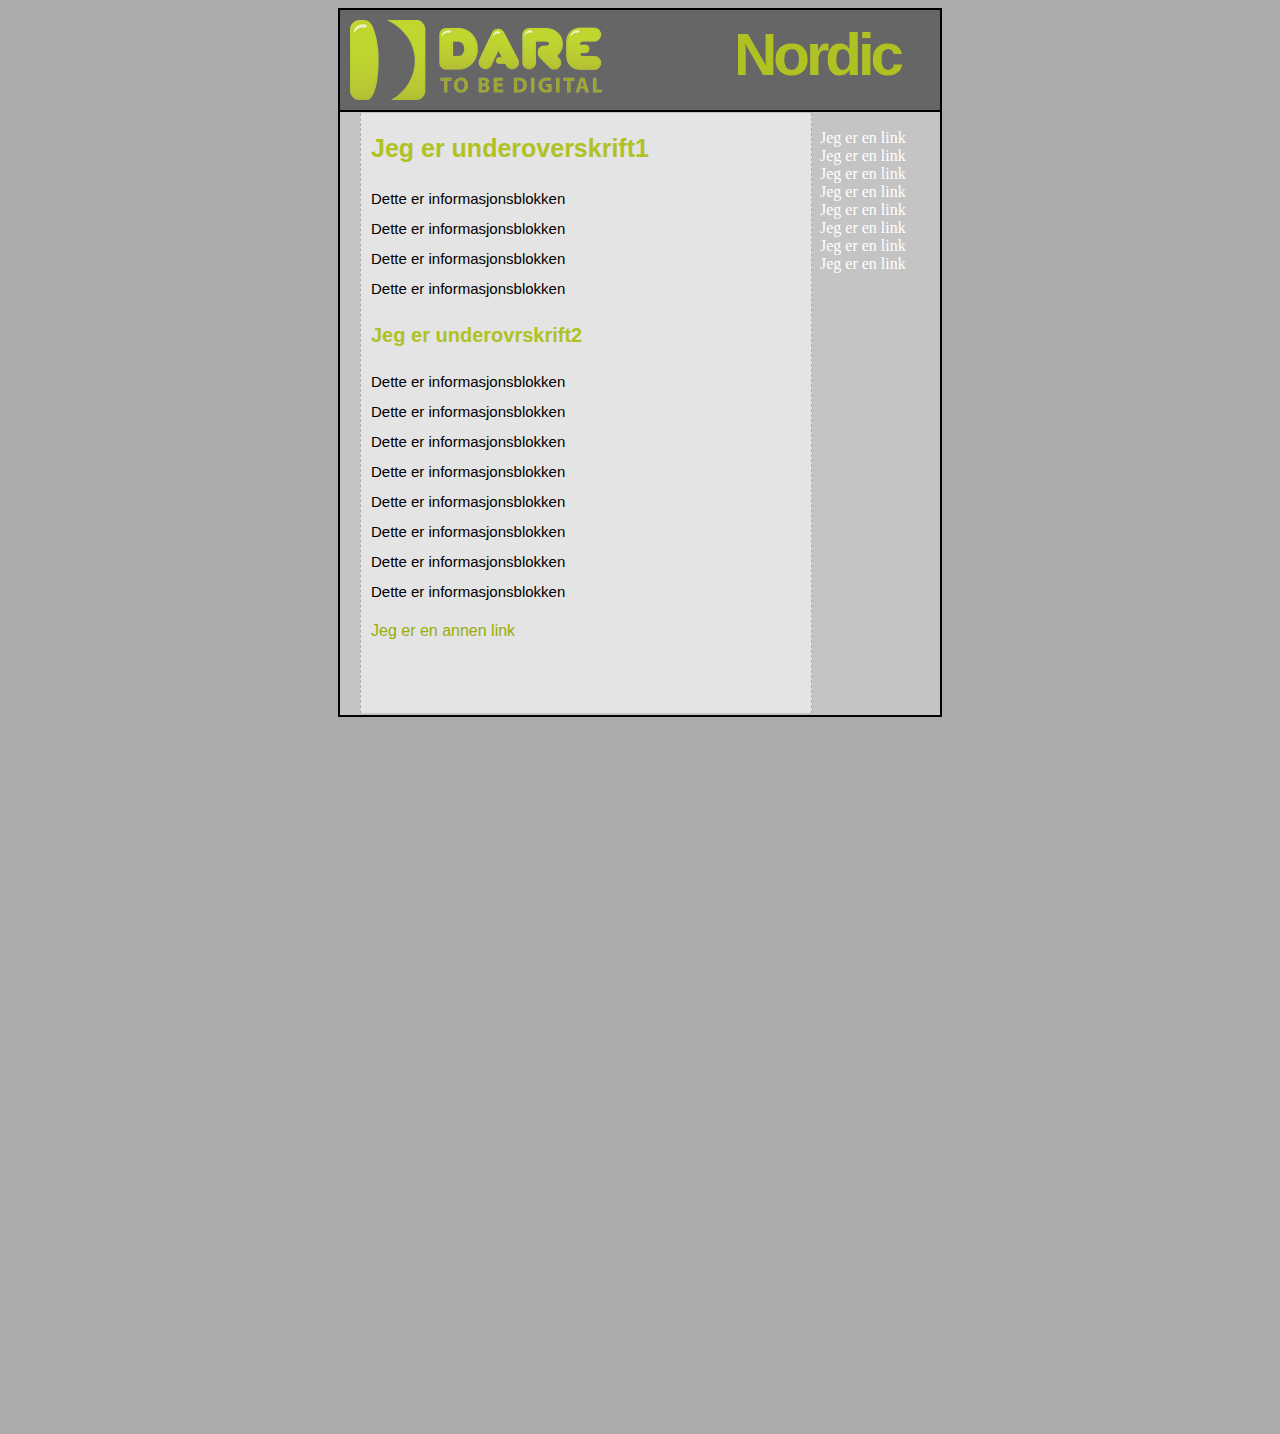
==== Index.html @ dce51efb "Lagt inn HTML, CSS og bildemappe" ====
<!DOCTYPE html>
<html>
<head>
 <title>Dare to be digital</title> 
<meta http-equiv=content-type content="text/html; charset=UTF-8">
<link rel="stylesheet" type="text/css" href="css.css" >
</head>
<body>
<div id ="frame">
<div id="head">
<img src="bilder/logo.png" alt="logo" class="logo">
<h1>Nordic</h1>
</div>
<div id ="info">
<h2>Jeg er underoverskrift1</h2>
<p>Dette er informasjonsblokken<br>
Dette er informasjonsblokken<br>
Dette er informasjonsblokken<br>
Dette er informasjonsblokken<br></p>
<h3>Jeg er underovrskrift2</h3>
<p>Dette er informasjonsblokken<br>
Dette er informasjonsblokken<br>
Dette er informasjonsblokken<br>
Dette er informasjonsblokken<br>
Dette er informasjonsblokken<br>
Dette er informasjonsblokken<br>
Dette er informasjonsblokken<br>
Dette er informasjonsblokken</p>
<a href="">Jeg er en annen link</a>
</div>
<div id ="meny">
<a href="" class="meny">Jeg er en link</a><br>
<a href="" class="meny">Jeg er en link</a><br>
<a href="" class="meny">Jeg er en link</a><br>
<a href="" class="meny">Jeg er en link</a><br>
<a href="" class="meny">Jeg er en link</a><br>
<a href="" class="meny">Jeg er en link</a><br>
<a href="" class="meny">Jeg er en link</a><br>
<a href="" class="meny">Jeg er en link</a>
</div>
</div>
</body>
</html>
---- css.css ----
body{
background:#adaaad;
}
#frame{
border: 2px #000000 solid;
height:705px;
width:600px;
margin:auto;
background:#c4c4c4;
position:relative;
}
h1{
float:right;
margin-right:40px;
margin-top:10px;
font-size:60px;
letter-spacing:-4px;
color:#b0c223;
font-family:Arial;
}
h2{
font-size:25px;
letter-spacing:0px;
color:#b0c223;
font-family:Arial;
}
h3{
font-size:20px;
letter-spacing:0px;
color:#b0c223;
font-family:Arial;
}
img.logo{
margin-top:10px;
margin-left:10px;
}
#meny{
width:120px;
height:100%;
position:relative;
top:-600px;
float:right;
}
p{
font-size:15px;
color:#000000;
font-family:Arial;
line-height:30px;
}
#info{
border-left:1px #adaaad dashed;
border-right:1px #adaaad dashed;
width: 440px;
height: 600px;
position:relative;
overflow:hidden;
position:relative;
top:-16px;
left:20px;
background:#e4e4e4;
padding-left:10px;
}
a.meny, a.meny:visited{
color:#FFFFFF;
font-family:Century gothic;
size: 20px;
text-decoration:none;
letter-spacing:0px
}
a.meny:hover{
color:#86922a;
font-family:Century gothic;
size: 20px;
text-decoration:underline;
letter-spacing:0px;
}
a, a:visited{
color:#97ac09;
font-family:Arial;
size: 10px;
text-decoration:none;
letter-spacing:0px
}
a:hover{
color:#86922a;
font-family:Arial;
size: 10px;
text-decoration:underline;
letter-spacing:0px
}
#head{
background:#666666;
border-bottom:2px #000000 solid;
width:100%;
height:100px;
margin:auto;
}
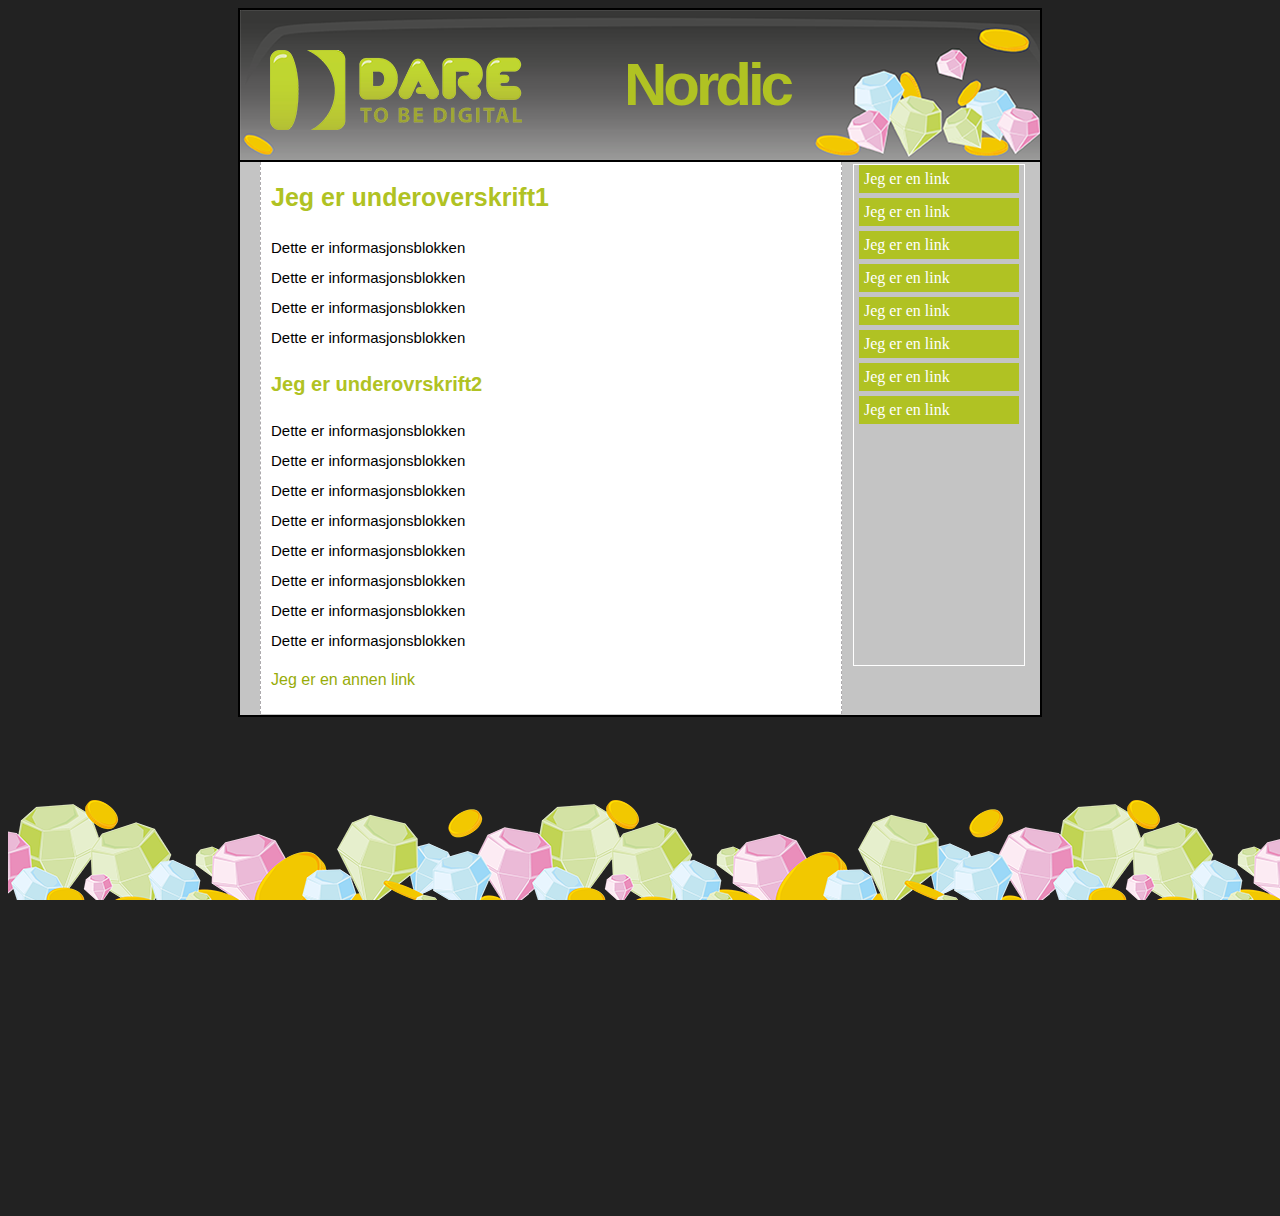
==== commit 6d04fecf: "bakgrunn meny" ====
--- a/Index.html
+++ b/Index.html
@@ -6,6 +6,8 @@
 <link rel="stylesheet" type="text/css" href="css.css" >
 </head>
 <body>
+<div id="foot">
+</div>
 <div id ="frame">
 <div id="head">
 <img src="bilder/logo.png" alt="logo" class="logo">
@@ -29,14 +31,14 @@
 <a href="">Jeg er en annen link</a>
 </div>
 <div id ="meny">
-<a href="" class="meny">Jeg er en link</a><br>
-<a href="" class="meny">Jeg er en link</a><br>
-<a href="" class="meny">Jeg er en link</a><br>
-<a href="" class="meny">Jeg er en link</a><br>
-<a href="" class="meny">Jeg er en link</a><br>
-<a href="" class="meny">Jeg er en link</a><br>
-<a href="" class="meny">Jeg er en link</a><br>
-<a href="" class="meny">Jeg er en link</a>
+<a href="" class="meny"><div id="background">Jeg er en link</a></div><br>
+<a href="" class="meny"><div id="background">Jeg er en link</a></div><br>
+<a href="" class="meny"><div id="background">Jeg er en link</a></div><br>
+<a href="" class="meny"><div id="background">Jeg er en link</a></div><br>
+<a href="" class="meny"><div id="background">Jeg er en link</a></div><br>
+<a href="" class="meny"><div id="background">Jeg er en link</a></div><br>
+<a href="" class="meny"><div id="background">Jeg er en link</a></div><br>
+<a href="" class="meny"><div id="background">Jeg er en link</a></div>
 </div>
 </div>
 </body>
--- a/css.css
+++ b/css.css
@@ -1,18 +1,18 @@
 body{
-background:#adaaad;
+background:#222222;
 }
 #frame{
 border: 2px #000000 solid;
 height:705px;
-width:600px;
+width:800px;
 margin:auto;
 background:#c4c4c4;
 position:relative;
 }
 h1{
 float:right;
-margin-right:40px;
-margin-top:10px;
+margin-right:250px;
+margin-top:40px;
 font-size:60px;
 letter-spacing:-4px;
 color:#b0c223;
@@ -31,14 +31,16 @@
 font-family:Arial;
 }
 img.logo{
-margin-top:10px;
-margin-left:10px;
+margin-top:40px;
+margin-left:30px;
 }
 #meny{
-width:120px;
-height:100%;
+border:1px #FFFFFF solid;
+width:170px;
+height:500px;
 position:relative;
-top:-600px;
+top:-550px;
+right:15px;
 float:right;
 }
 p{
@@ -50,14 +52,14 @@
 #info{
 border-left:1px #adaaad dashed;
 border-right:1px #adaaad dashed;
-width: 440px;
-height: 600px;
+width: 570px;
+height: 552px;
 position:relative;
 overflow:hidden;
 position:relative;
-top:-16px;
+top:0px;
 left:20px;
-background:#e4e4e4;
+background:#FFFFFF;
 padding-left:10px;
 }
 a.meny, a.meny:visited{
@@ -71,8 +73,15 @@
 color:#86922a;
 font-family:Century gothic;
 size: 20px;
-text-decoration:underline;
+text-decoration:none;
 letter-spacing:0px;
+}
+#background{
+width:150px;
+padding:5px;
+margin:auto;
+margin-bottom:-13px;
+background:#b0c223;
 }
 a, a:visited{
 color:#97ac09;
@@ -89,9 +98,16 @@
 letter-spacing:0px
 }
 #head{
-background:#666666;
+background:url('bilder/head.png');
 border-bottom:2px #000000 solid;
 width:100%;
-height:100px;
+height:150px;
 margin:auto;
 }
+#foot{
+width:1600px;
+height:100px;
+background:url('bilder/backgroundFoot.png');
+position:fixed;
+bottom:0px;
+}
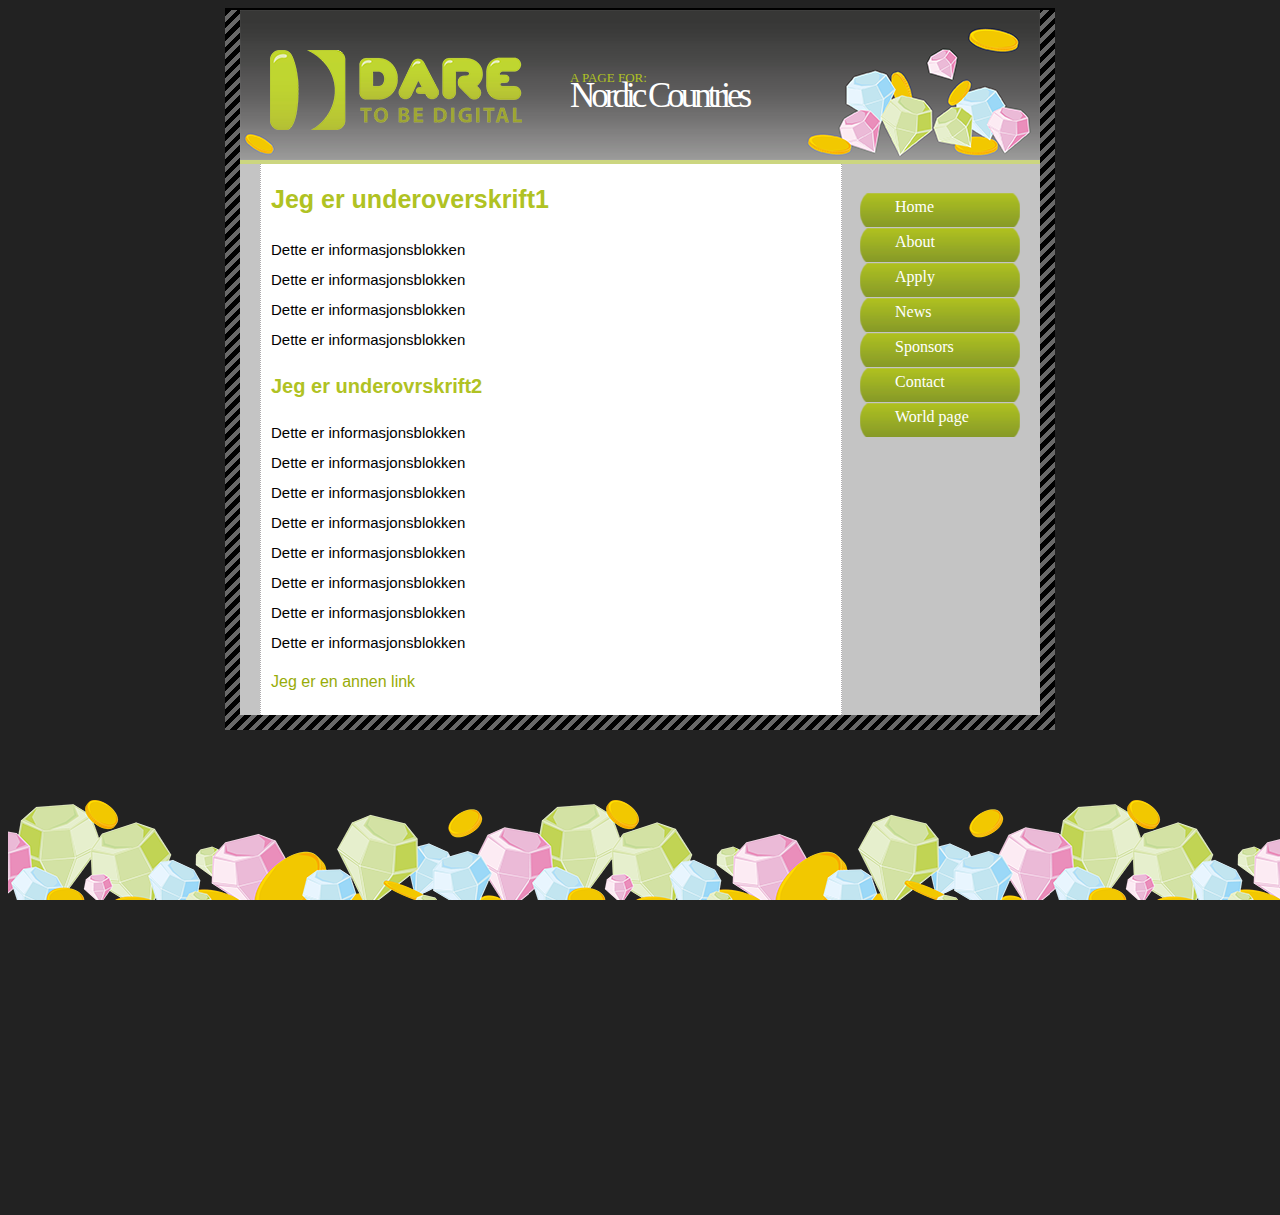
==== commit c8220d9f: "allmost there" ====
--- a/Index.html
+++ b/Index.html
@@ -8,10 +8,15 @@
 <body>
 <div id="foot">
 </div>
+<div id="back">
+<div>
 <div id ="frame">
 <div id="head">
 <img src="bilder/logo.png" alt="logo" class="logo">
-<h1>Nordic</h1>
+<div id="toptext">
+<p class="top">A PAGE FOR:</p>
+<h1>Nordic Countries</h1>
+</div>
 </div>
 <div id ="info">
 <h2>Jeg er underoverskrift1</h2>
@@ -31,14 +36,13 @@
 <a href="">Jeg er en annen link</a>
 </div>
 <div id ="meny">
-<a href="" class="meny"><div id="background">Jeg er en link</a></div><br>
-<a href="" class="meny"><div id="background">Jeg er en link</a></div><br>
-<a href="" class="meny"><div id="background">Jeg er en link</a></div><br>
-<a href="" class="meny"><div id="background">Jeg er en link</a></div><br>
-<a href="" class="meny"><div id="background">Jeg er en link</a></div><br>
-<a href="" class="meny"><div id="background">Jeg er en link</a></div><br>
-<a href="" class="meny"><div id="background">Jeg er en link</a></div><br>
-<a href="" class="meny"><div id="background">Jeg er en link</a></div>
+<a href="" class="meny"><div id="backgroundButton">Home</a></div><br>
+<a href="" class="meny"><div id="backgroundButton">About</a></div><br>
+<a href="" class="meny"><div id="backgroundButton">Apply</a></div><br>
+<a href="" class="meny"><div id="backgroundButton">News</a></div><br>
+<a href="" class="meny"><div id="backgroundButton">Sponsors</a></div><br>
+<a href="" class="meny"><div id="backgroundButton">Contact</a></div><br>
+<a href="" class="meny"><div id="backgroundButton">World page</a></div><br>
 </div>
 </div>
 </body>
--- a/css.css
+++ b/css.css
@@ -2,21 +2,34 @@
 background:#222222;
 }
 #frame{
-border: 2px #000000 solid;
+border: none;
 height:705px;
 width:800px;
 margin:auto;
 background:#c4c4c4;
 position:relative;
 }
+#toptext{
+border:none;
+width:300px;
+height:10px;
+float:right;
+position:relative;
+right:170px;
+top:40px;
+}
+p.top{
+font-family:Century gothic;
+color:#b0c223;
+font-size:13px;
+}
 h1{
-float:right;
-margin-right:250px;
-margin-top:40px;
-font-size:60px;
+font-size:35px;
 letter-spacing:-4px;
-color:#b0c223;
-font-family:Arial;
+color:#FFFFFF;
+font-family:Century;
+margin-top:-30px;
+font-weight:lighter;
 }
 h2{
 font-size:25px;
@@ -35,11 +48,11 @@
 margin-left:30px;
 }
 #meny{
-border:1px #FFFFFF solid;
+border:none;
 width:170px;
 height:500px;
 position:relative;
-top:-550px;
+top:-540px;
 right:15px;
 float:right;
 }
@@ -50,10 +63,10 @@
 line-height:30px;
 }
 #info{
-border-left:1px #adaaad dashed;
-border-right:1px #adaaad dashed;
+border-left:1px #adaaad dotted;
+border-right:1px #adaaad dotted;
 width: 570px;
-height: 552px;
+height: 551px;
 position:relative;
 overflow:hidden;
 position:relative;
@@ -67,7 +80,8 @@
 font-family:Century gothic;
 size: 20px;
 text-decoration:none;
-letter-spacing:0px
+letter-spacing:0px;
+margin-left:30px;
 }
 a.meny:hover{
 color:#86922a;
@@ -75,13 +89,23 @@
 size: 20px;
 text-decoration:none;
 letter-spacing:0px;
+margin-left:30px;
 }
-#background{
+#backgroundButton{
 width:150px;
+height:24px;
 padding:5px;
 margin:auto;
-margin-bottom:-13px;
-background:#b0c223;
+margin-bottom:-35px;
+background:url('bilder/buttonbackground2.png');
+}
+#backgroundButton:hover{
+width:150px;
+height:24px;
+padding:5px;
+margin:auto;
+margin-bottom:-35px;
+background:url('bilder/buttonbackground.png');
 }
 a, a:visited{
 color:#97ac09;
@@ -99,7 +123,7 @@
 }
 #head{
 background:url('bilder/head.png');
-border-bottom:2px #000000 solid;
+border-bottom:4px #ccd680 solid;
 width:100%;
 height:150px;
 margin:auto;
@@ -111,3 +135,11 @@
 position:fixed;
 bottom:0px;
 }
+#back{
+border-top:2px #000000 solid;
+width:830px;
+height:720px;
+background:url('bilder/stripes.png');
+margin:auto;
+position:relative;
+}
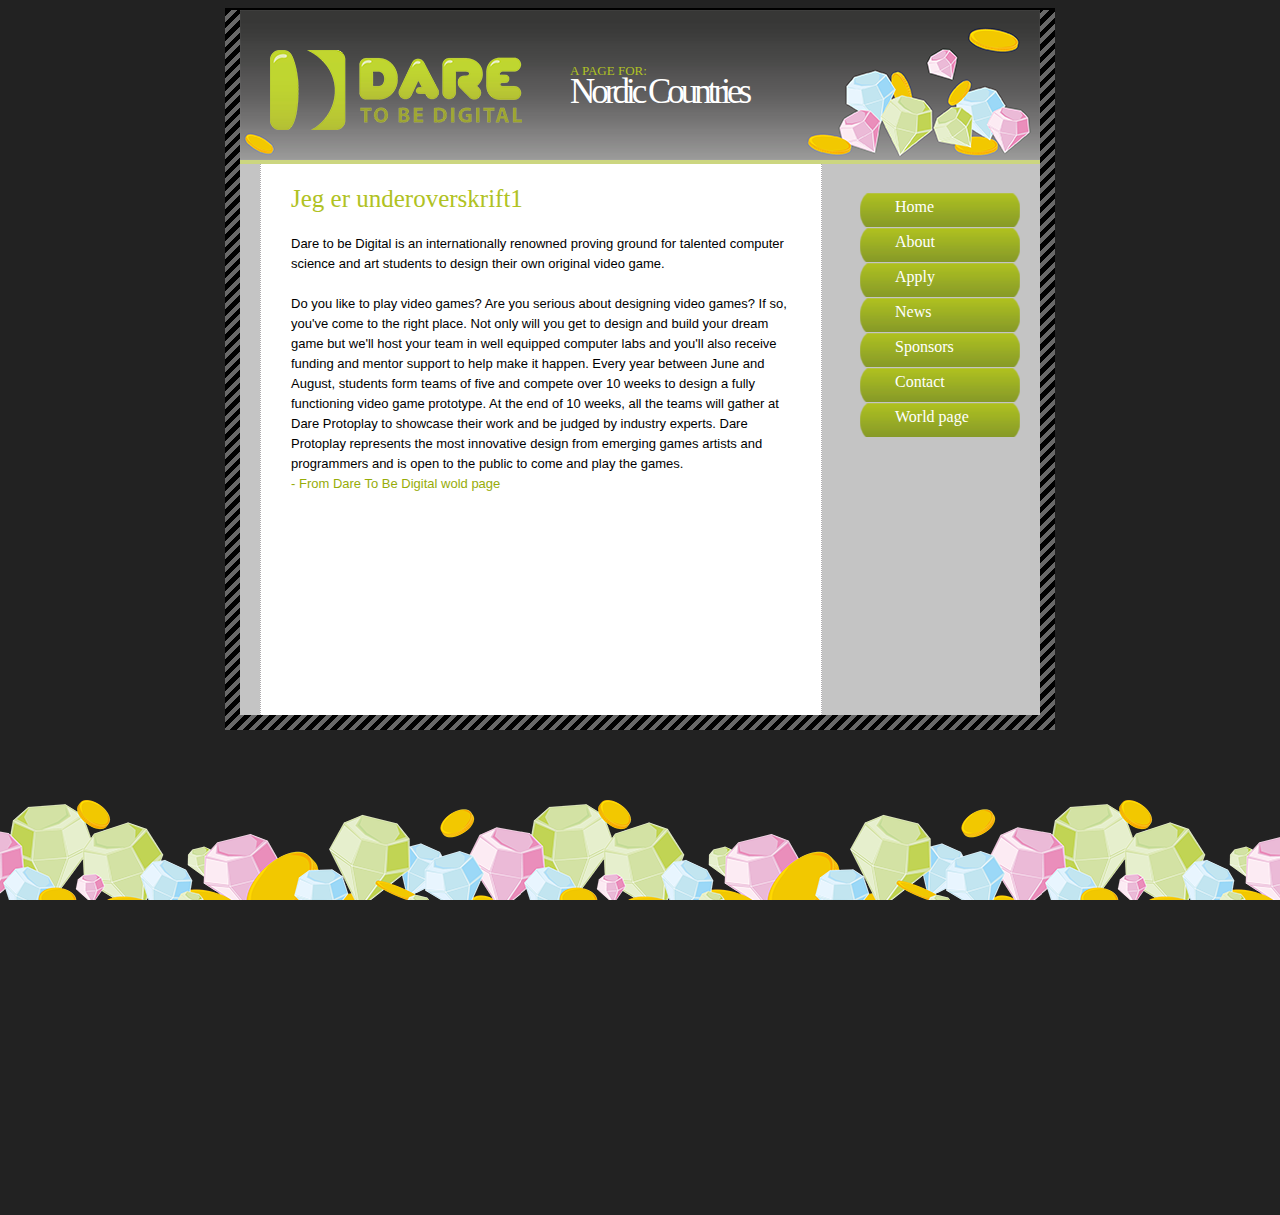
==== commit 0e196b09: "text information" ====
--- a/Index.html
+++ b/Index.html
@@ -20,24 +20,16 @@
 </div>
 <div id ="info">
 <h2>Jeg er underoverskrift1</h2>
-<p>Dette er informasjonsblokken<br>
-Dette er informasjonsblokken<br>
-Dette er informasjonsblokken<br>
-Dette er informasjonsblokken<br></p>
-<h3>Jeg er underovrskrift2</h3>
-<p>Dette er informasjonsblokken<br>
-Dette er informasjonsblokken<br>
-Dette er informasjonsblokken<br>
-Dette er informasjonsblokken<br>
-Dette er informasjonsblokken<br>
-Dette er informasjonsblokken<br>
-Dette er informasjonsblokken<br>
-Dette er informasjonsblokken</p>
-<a href="">Jeg er en annen link</a>
+<p class="main">
+Dare to be Digital is an internationally renowned proving ground for talented computer science and art students to design their own original video game.<br><br>
+
+Do you like to play video games? Are you serious about designing video games? If so, you've come to the right place. Not only will you get to design and build your dream game but we'll host your team in well equipped computer labs and you'll also receive funding and mentor support to help make it happen.
+Every year between June and August, students form teams of five and compete over 10 weeks to design a fully functioning video game prototype. At the end of 10 weeks, all the teams will gather at Dare Protoplay to showcase their work and be judged by industry experts. Dare Protoplay represents the most innovative design from emerging games artists and programmers and is open to the public to come and play the games.
+<br><a href="http://www.daretobedigital.com/index.php"> - From Dare To Be Digital wold page </a>
 </div>
 <div id ="meny">
-<a href="" class="meny"><div id="backgroundButton">Home</a></div><br>
-<a href="" class="meny"><div id="backgroundButton">About</a></div><br>
+<a href="index.html" class="meny"><div id="backgroundButton">Home</a></div><br>
+<a href="about.html" class="meny"><div id="backgroundButton">About</a></div><br>
 <a href="" class="meny"><div id="backgroundButton">Apply</a></div><br>
 <a href="" class="meny"><div id="backgroundButton">News</a></div><br>
 <a href="" class="meny"><div id="backgroundButton">Sponsors</a></div><br>
--- a/css.css
+++ b/css.css
@@ -28,14 +28,15 @@
 letter-spacing:-4px;
 color:#FFFFFF;
 font-family:Century;
-margin-top:-30px;
+margin-top:-20px;
 font-weight:lighter;
 }
 h2{
 font-size:25px;
 letter-spacing:0px;
 color:#b0c223;
-font-family:Arial;
+font-family:Century;
+font-weight:lighter;
 }
 h3{
 font-size:20px;
@@ -56,16 +57,16 @@
 right:15px;
 float:right;
 }
-p{
-font-size:15px;
+p.main{
+font-size:13px;
 color:#000000;
 font-family:Arial;
-line-height:30px;
+line-height:20px;
 }
 #info{
 border-left:1px #adaaad dotted;
 border-right:1px #adaaad dotted;
-width: 570px;
+width: 500px;
 height: 551px;
 position:relative;
 overflow:hidden;
@@ -73,7 +74,8 @@
 top:0px;
 left:20px;
 background:#FFFFFF;
-padding-left:10px;
+padding-left:30px;
+padding-right:30px;
 }
 a.meny, a.meny:visited{
 color:#FFFFFF;
@@ -97,12 +99,16 @@
 padding:5px;
 margin:auto;
 margin-bottom:-35px;
+position:relative;
+bottom:0px;
 background:url('bilder/buttonbackground2.png');
 }
 #backgroundButton:hover{
 width:150px;
 height:24px;
 padding:5px;
+position:relative;
+bottom:0px;
 margin:auto;
 margin-bottom:-35px;
 background:url('bilder/buttonbackground.png');
@@ -129,11 +135,12 @@
 margin:auto;
 }
 #foot{
-width:1600px;
+width:3000px;
 height:100px;
 background:url('bilder/backgroundFoot.png');
 position:fixed;
 bottom:0px;
+left:0px;
 }
 #back{
 border-top:2px #000000 solid;
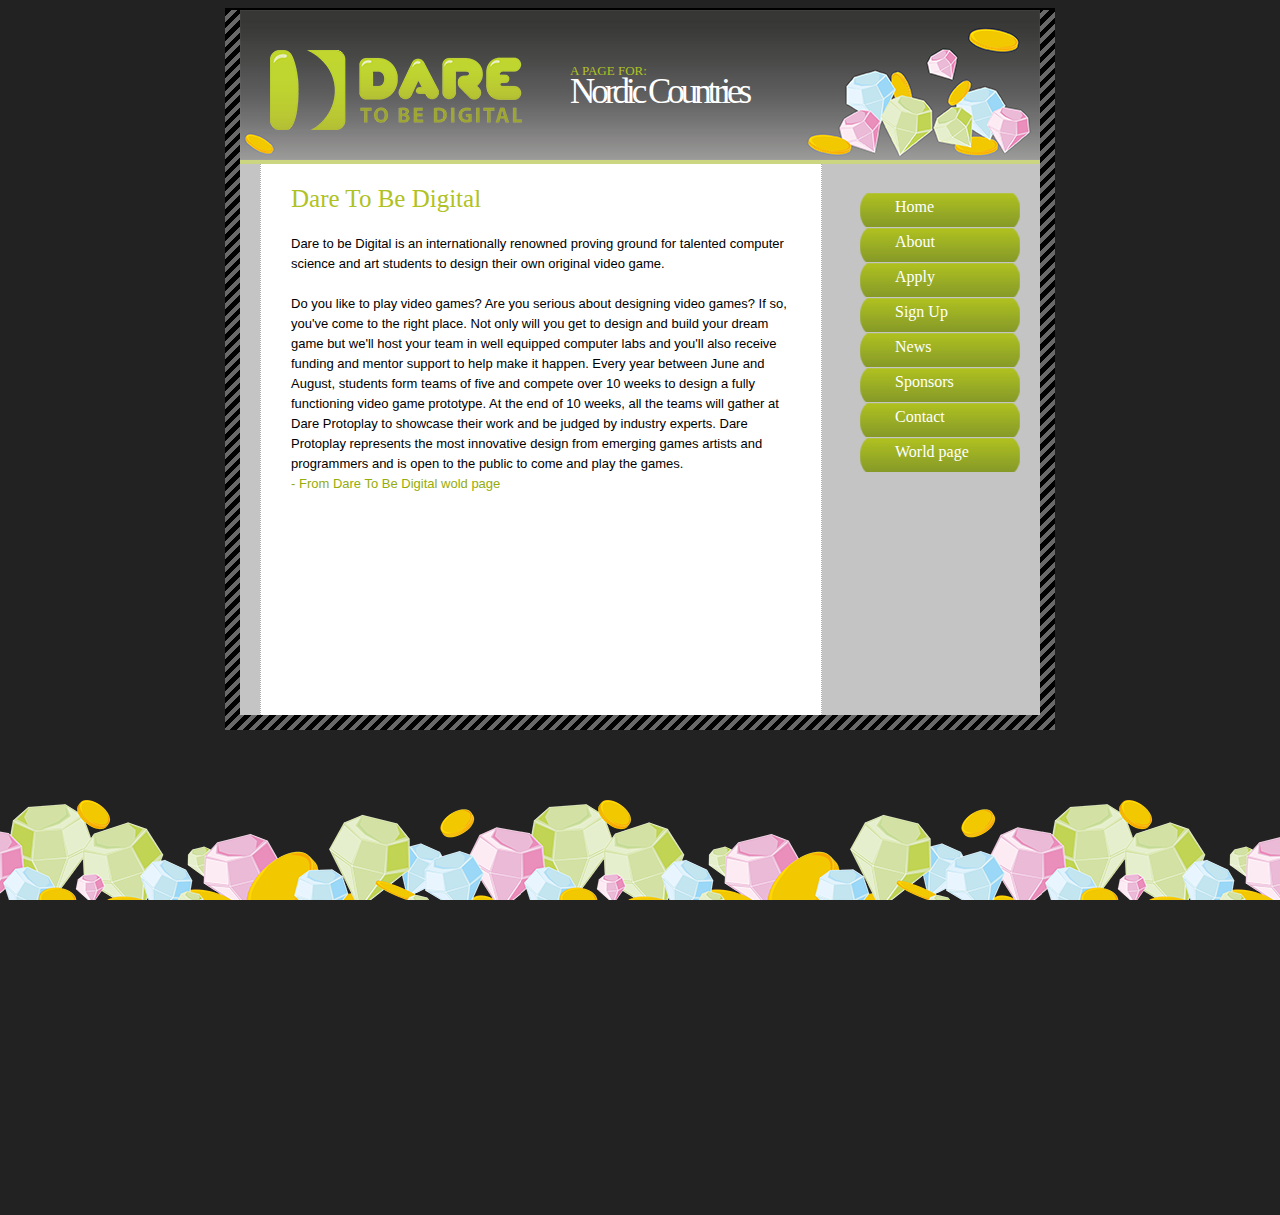
==== commit c583d8ac: "fikser på link" ====
--- a/Index.html
+++ b/Index.html
@@ -19,18 +19,19 @@
 </div>
 </div>
 <div id ="info">
-<h2>Jeg er underoverskrift1</h2>
+<h2>Dare To Be Digital</h2>
 <p class="main">
 Dare to be Digital is an internationally renowned proving ground for talented computer science and art students to design their own original video game.<br><br>
 
 Do you like to play video games? Are you serious about designing video games? If so, you've come to the right place. Not only will you get to design and build your dream game but we'll host your team in well equipped computer labs and you'll also receive funding and mentor support to help make it happen.
 Every year between June and August, students form teams of five and compete over 10 weeks to design a fully functioning video game prototype. At the end of 10 weeks, all the teams will gather at Dare Protoplay to showcase their work and be judged by industry experts. Dare Protoplay represents the most innovative design from emerging games artists and programmers and is open to the public to come and play the games.
-<br><a href="http://www.daretobedigital.com/index.php"> - From Dare To Be Digital wold page </a>
+<br><a href="http://www.daretobedigital.com/index.php" target="_blank"> - From Dare To Be Digital wold page </a>
 </div>
 <div id ="meny">
 <a href="index.html" class="meny"><div id="backgroundButton">Home</a></div><br>
 <a href="about.html" class="meny"><div id="backgroundButton">About</a></div><br>
 <a href="" class="meny"><div id="backgroundButton">Apply</a></div><br>
+<a href="" class="meny"><div id="backgroundButton">Sign Up</a></div><br>
 <a href="" class="meny"><div id="backgroundButton">News</a></div><br>
 <a href="" class="meny"><div id="backgroundButton">Sponsors</a></div><br>
 <a href="" class="meny"><div id="backgroundButton">Contact</a></div><br>
